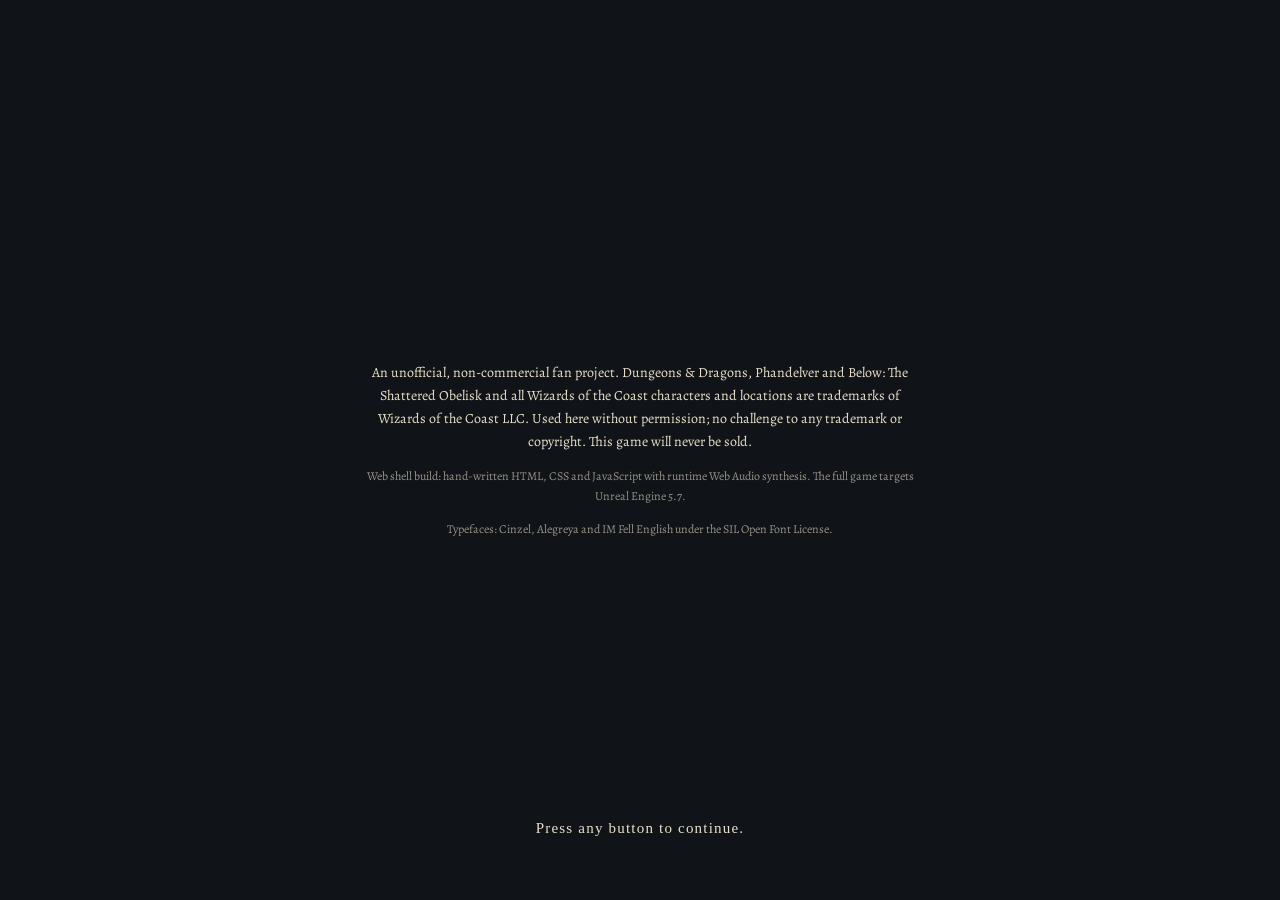
==== index.html @ 60a958ec "Add files via upload" ====
<!DOCTYPE html>
<html lang="en">
<head>
<meta charset="utf-8">
<meta name="viewport" content="width=device-width, initial-scale=1">
<title>DELVE — Main Menu</title>
<meta name="description" content="DELVE — a Dungeons &amp; Dragons adventure: Phandelver and Below · The Shattered Obelisk. Web shell: boot sequence, main menu and first-run contract.">
<meta property="og:title" content="DELVE">
<meta property="og:description" content="A D&amp;D adventure — Phandelver and Below: The Shattered Obelisk. Unofficial non-commercial fan project.">
<meta property="og:image" content="assets/img/yard_dawn_panorama.png">
<link rel="icon" type="image/svg+xml" href="favicon.svg">
<link rel="preconnect" href="https://fonts.googleapis.com">
<link rel="preconnect" href="https://fonts.gstatic.com" crossorigin>
<link href="https://fonts.googleapis.com/css2?family=Cinzel:wght@600;700;900&family=Alegreya:ital,wght@0,400;0,500;0,700;1,400&family=IM+Fell+English:ital@0;1&display=swap" rel="stylesheet">
<link rel="stylesheet" href="css/shell.css">
</head>
<body>
<canvas id="fx" aria-hidden="true"></canvas>

<!-- ============ MENU BACKGROUND (live yard at dawn, §2.2) ============ -->
<div id="bg" aria-hidden="true">
  <div class="bg-cam">
    <div class="bg-pan"><img src="assets/img/yard_dawn_panorama.png" alt=""></div>
    <div class="bg-mist m1"></div>
    <div class="bg-mist m2"></div>
    <div class="gulls">
      <svg class="gull g1" viewBox="0 0 24 8"><path d="M1 6 Q6 1 12 6 Q18 1 23 6" fill="none" stroke="currentColor" stroke-width="1.4" stroke-linecap="round"/></svg>
      <svg class="gull g2" viewBox="0 0 24 8"><path d="M1 6 Q6 1 12 6 Q18 1 23 6" fill="none" stroke="currentColor" stroke-width="1.4" stroke-linecap="round"/></svg>
      <svg class="gull g3" viewBox="0 0 24 8"><path d="M1 6 Q6 1 12 6 Q18 1 23 6" fill="none" stroke="currentColor" stroke-width="1.4" stroke-linecap="round"/></svg>
    </div>
  </div>
  <div class="bg-vig"></div>
</div>

<!-- ============ 1. LEGAL / ATTRIBUTION (§2.1 state 1) ============ -->
<section id="screen-legal" class="screen active" role="dialog" aria-label="Attribution">
  <div class="legal-card">
    <p class="legal-disclaimer">An unofficial, non-commercial fan project. Dungeons &amp; Dragons, Phandelver and Below: The Shattered Obelisk and all Wizards of the Coast characters and locations are trademarks of Wizards of the Coast LLC. Used here without permission; no challenge to any trademark or copyright. This game will never be sold.</p>
    <p class="legal-line">Web shell build: hand-written HTML, CSS and JavaScript with runtime Web&nbsp;Audio synthesis. The full game targets Unreal Engine 5.7.</p>
    <p class="legal-line">Typefaces: Cinzel, Alegreya and IM&nbsp;Fell&nbsp;English under the SIL Open Font License.</p>
  </div>
  <p class="legal-press" id="legal-press">Press any button to continue.</p>
</section>

<!-- ============ 2. LOGO STING (§1.4) ============ -->
<section id="screen-sting" class="screen" aria-label="DELVE">
  <div class="sting-wrap">
    <div class="sting-word" id="sting-word" aria-hidden="true"><span>D</span><span>E</span><span>L</span><span class="vd">V</span><span>E</span></div>
    <div class="sting-emblem" id="sting-emblem"></div>
    <div class="sting-sub" id="sting-sub">
      <span>A DUNGEONS &amp; DRAGONS ADVENTURE</span>
      <span>PHANDELVER AND BELOW · THE SHATTERED OBELISK</span>
    </div>
  </div>
</section>

<!-- ============ 3. MAIN MENU (§2.2–2.3) ============ -->
<section id="screen-menu" class="screen" aria-label="Main menu">
  <header class="menu-lockup">
    <div class="menu-emblem" id="menu-emblem"></div>
    <div class="menu-word" aria-hidden="true"><span>D</span><span>E</span><span>L</span><span class="vd">V</span><span>E</span></div>
    <span class="sr-only">DELVE</span>
  </header>
  <nav id="menu-nav" aria-label="Main">
    <button class="mitem" data-i="0" id="mi-play">PLAY</button>
    <button class="mitem" data-i="1" id="mi-continue">CONTINUE</button>
    <button class="mitem" data-i="2" id="mi-options">OPTIONS</button>
    <button class="mitem" data-i="3" id="mi-codex">CODEX</button>
    <button class="mitem" data-i="4" id="mi-credits">CREDITS</button>
  </nav>
  <div id="menu-tip" role="tooltip" hidden></div>
  <p class="menu-bl" id="menu-bl">An unofficial, non-commercial fan project. Dungeons &amp; Dragons, Phandelver and Below: The Shattered Obelisk and all Wizards of the Coast characters and locations are trademarks of Wizards of the Coast LLC. Used here without permission; no challenge to any trademark or copyright. This game will never be sold.</p>
  <p class="menu-br" id="menu-br"></p>
</section>

<!-- ============ OVERLAY: BEGIN A NEW CONTRACT (§2.4) ============ -->
<div id="modal-new" class="overlay" hidden role="dialog" aria-modal="true" aria-labelledby="new-title">
  <div class="card">
    <div class="card-seal" data-seal></div>
    <h2 id="new-title">Begin a new contract?</h2>
    <p id="new-body"></p>
    <div class="card-btns">
      <button class="btn" id="new-begin">BEGIN NEW</button>
      <button class="btn ghost" id="new-back">BACK</button>
    </div>
  </div>
</div>

<!-- ============ FIRST RUN PAGE (§2.4.2) ============ -->
<section id="page-firstrun" class="screen" aria-label="Sign the contract">
  <div class="sheet">
    <h2 class="sheet-title">Sign the contract</h2>
    <div class="fgroup" role="radiogroup" aria-labelledby="fr-diff-l">
      <span class="flabel" id="fr-diff-l">Difficulty</span>
      <div class="opts" id="fr-diff">
        <button class="opt" role="radio" aria-checked="false" data-v="Story">Story</button>
        <button class="opt" role="radio" aria-checked="true"  data-v="Balanced">Balanced</button>
        <button class="opt" role="radio" aria-checked="false" data-v="Tactical">Tactical</button>
      </div>
      <p class="fhelp">Story: forgiving foes, longer reaction timers. Balanced: the intended table. Tactical: sharper foes, alert states bite.</p>
    </div>
    <div class="fgroup" role="radiogroup" aria-labelledby="fr-pace-l">
      <span class="flabel" id="fr-pace-l">Combat pacing</span>
      <div class="opts" id="fr-pace">
        <button class="opt" role="radio" aria-checked="true"  data-v="Table Mode (turn-based)">Table Mode (turn-based)</button>
        <button class="opt" role="radio" aria-checked="false" data-v="Skirmish Mode (real-time, pausable)">Skirmish Mode (real-time, pausable) <span class="tag">SECONDARY</span></button>
      </div>
      <p class="fhelp">Table Mode is the intended experience: full turns, full information. Skirmish Mode runs the same rules in flowing real time with pause.</p>
    </div>
    <div class="fgroup" role="radiogroup" aria-labelledby="fr-subs-l">
      <span class="flabel" id="fr-subs-l">Subtitles</span>
      <div class="opts" id="fr-subs">
        <button class="opt" role="radio" aria-checked="true"  data-v="On">On</button>
        <button class="opt" role="radio" aria-checked="false" data-v="Off">Off</button>
      </div>
    </div>
    <div class="fgroup" role="radiogroup" aria-labelledby="fr-comf-l">
      <span class="flabel" id="fr-comf-l">Camera comfort preset</span>
      <div class="opts" id="fr-comfort">
        <button class="opt" role="radio" aria-checked="true"  data-v="Standard">Standard</button>
        <button class="opt" role="radio" aria-checked="false" data-v="Reduced motion">Reduced motion</button>
      </div>
    </div>
    <div class="card-btns sheet-btns">
      <button class="btn" id="fr-go">SIGN &amp; DESCEND</button>
      <button class="btn ghost" id="fr-back">BACK</button>
    </div>
  </div>
</section>

<!-- ============ OVERLAY: SEALED STUB (options/codex/credits not in this build) ============ -->
<div id="modal-stub" class="overlay" hidden role="dialog" aria-modal="true" aria-labelledby="stub-title">
  <div class="card card-s">
    <div class="card-seal" data-seal></div>
    <h2 id="stub-title"></h2>
    <p id="stub-body"></p>
    <div class="card-btns"><button class="btn ghost" id="stub-back">BACK</button></div>
  </div>
</div>

<!-- ============ OVERLAY: CONTRACT SIGNED / RESTORED END CARD ============ -->
<div id="modal-end" class="overlay" hidden role="dialog" aria-modal="true" aria-labelledby="end-title">
  <div class="card">
    <div class="end-seal" id="end-seal"></div>
    <h2 id="end-title"></h2>
    <p id="end-body"></p>
    <p class="end-set" id="end-settings"></p>
    <div class="card-btns"><button class="btn" id="end-back">RETURN TO MENU</button></div>
  </div>
</div>

<div id="fade"></div>
<script src="js/audio.js"></script>
<script src="js/shell.js"></script>
</body>
</html>
---- css/shell.css ----
/* ==========================================================================
   DELVE — web shell styles (GDD-02 §1–2). Tokens per spec §1.2.
   ========================================================================== */
:root{
  --ink:#101418;
  --parchment:#E9DFC8;
  --bronze:#B0793A;
  --obelisk:#74E0B4;
  --blood:#8E2F26;
  --font-display:"Cinzel", "Trajan Pro", Georgia, serif;
  --font-ui:"Alegreya", Georgia, serif;
  --font-dice:"IM Fell English", Georgia, serif;
}
*{box-sizing:border-box; margin:0; padding:0;}
html,body{height:100%;}
body{
  background:var(--ink);
  color:var(--parchment);
  font-family:var(--font-ui);
  overflow:hidden;
  -webkit-font-smoothing:antialiased;
}
.sr-only{position:absolute;width:1px;height:1px;overflow:hidden;clip:rect(0 0 0 0);white-space:nowrap;}
button{font:inherit;color:inherit;background:none;border:0;cursor:pointer;}
button:focus-visible{outline:2px solid var(--obelisk); outline-offset:3px;}

/* ---------- screens & fade ---------- */
.screen{position:fixed; inset:0; opacity:0; pointer-events:none; transition:opacity .45s ease;}
.screen.active{opacity:1; pointer-events:auto;}
#fade{position:fixed; inset:0; background:var(--ink); opacity:0; pointer-events:none; transition:opacity .25s ease; z-index:60;}
#fade.on{opacity:1; pointer-events:auto;}

/* ---------- fx canvas ---------- */
#fx{position:fixed; inset:0; width:100%; height:100%; pointer-events:none; z-index:40;}

/* ---------- menu background (§2.2) ---------- */
#bg{position:fixed; inset:0; opacity:0; transition:opacity 1.2s ease; z-index:0;}
#bg.live{opacity:1;}
.bg-cam{position:absolute; inset:-4%; animation:hand 9s ease-in-out infinite alternate;}
.bg-pan{position:absolute; inset:0; overflow:hidden;}
.bg-pan img{
  position:absolute; left:-15%; top:-15%; width:130%; height:130%;
  object-fit:cover; transform-origin:50% 55%;
  animation:drift 90s ease-in-out infinite;
  filter:saturate(1.02) contrast(1.02);
}
@keyframes drift{
  0%  {transform:scale(1.12) translate(0%, 4%);}
  16% {transform:scale(1.20) translate(7%, 1%);}
  34% {transform:scale(1.26) translate(11%, -2%);}
  52% {transform:scale(1.32) translate(15%, -4%);}
  70% {transform:scale(1.22) translate(-9%, 0%);}
  86% {transform:scale(1.14) translate(-2%, 3%);}
  100%{transform:scale(1.12) translate(0%, 4%);}
}
@keyframes hand{from{transform:rotate(-.12deg) translate(.15%,0);} to{transform:rotate(.15deg) translate(-.15%,.2%);}}
.bg-mist{position:absolute; inset:0; pointer-events:none;}
.bg-mist.m1{
  background:radial-gradient(60% 26% at 30% 88%, rgba(240,230,208,.16), transparent 70%),
             radial-gradient(50% 20% at 72% 92%, rgba(240,230,208,.12), transparent 70%);
  animation:mist 64s ease-in-out infinite alternate;
}
.bg-mist.m2{
  background:radial-gradient(70% 22% at 55% 96%, rgba(226,214,190,.13), transparent 72%);
  animation:mist 91s ease-in-out infinite alternate-reverse;
}
@keyframes mist{from{transform:translateX(-3%);} to{transform:translateX(3%);}}
.gulls{position:absolute; inset:0; color:#2a2f36;}
.gull{position:absolute; width:26px; opacity:.65;}
.g1{top:16%; animation:fly1 47s linear infinite;}
.g2{top:22%; animation:fly2 61s linear infinite; animation-delay:-22s; width:20px;}
.g3{top:12%; animation:fly3 73s linear infinite; animation-delay:-40s; width:16px; opacity:.45;}
@keyframes fly1{from{left:-4%; transform:translateY(0);} 50%{transform:translateY(-14px);} to{left:104%; transform:translateY(0);}}
@keyframes fly2{from{left:104%; transform:translateY(0);} 50%{transform:translateY(10px);} to{left:-4%; transform:translateY(0);}}
@keyframes fly3{from{left:-6%; transform:translateY(0);} 50%{transform:translateY(-8px);} to{left:104%; transform:translateY(0);}}
.bg-vig{
  position:absolute; inset:0;
  background:
    radial-gradient(120% 90% at 50% 45%, transparent 55%, rgba(8,11,14,.55) 100%),
    linear-gradient(to bottom, rgba(8,11,14,.42), transparent 22%, transparent 74%, rgba(8,11,14,.6));
}
body.still .bg-pan img, body.still .bg-cam, body.still .bg-mist, body.still .gull{animation:none !important;}
body.rm .bg-pan img, body.rm .bg-cam, body.rm .bg-mist, body.rm .gull{animation:none !important;}

/* ---------- legal (§2.1) ---------- */
#screen-legal{display:grid; place-items:center; z-index:10; background:var(--ink);}
.legal-card{max-width:760px; padding:0 8vw; text-align:center;}
.legal-disclaimer{font-size:14px; line-height:1.65; color:var(--parchment);}
.legal-line{font-size:12px; line-height:1.6; color:var(--parchment); opacity:.62; margin-top:14px;}
.legal-press{
  position:absolute; bottom:7%; left:0; right:0; text-align:center;
  font-family:var(--font-dice); font-size:15px; letter-spacing:.08em; color:var(--parchment);
  animation:pulse 2.2s ease-in-out infinite;
}
@keyframes pulse{0%,100%{opacity:.45;} 50%{opacity:.95;}}

/* ---------- logo sting (§1.4) ---------- */
#screen-sting{display:grid; place-items:center; z-index:10; background:var(--ink);}
.sting-wrap{display:flex; flex-direction:column; align-items:center; gap:2.2vh;}
.sting-word{display:flex; gap:.045em; font-family:var(--font-display); font-weight:700;
  font-size:clamp(56px, 11vw, 148px); line-height:1; letter-spacing:.04em;}
.sting-word span{
  opacity:0;
  background:linear-gradient(178deg, #d9a463 8%, var(--bronze) 46%, #7d5222 92%);
  -webkit-background-clip:text; background-clip:text; color:transparent;
  -webkit-text-stroke:1px rgba(16,20,24,.85);
  text-shadow:0 0 22px rgba(116,224,180,.0);
  position:relative;
}
.sting-word span.in{animation:chiselIn .22s ease-out forwards;}
@keyframes chiselIn{from{opacity:0; transform:scale(1.22) translateY(-4px); filter:blur(2px);} to{opacity:1; transform:none; filter:blur(0);}}
.sting-word span.vd{transform:translateY(.055em);}
.sting-word span.vd.in{animation:chiselInV .22s ease-out forwards;}
@keyframes chiselInV{from{opacity:0; transform:scale(1.22) translateY(.055em); filter:blur(2px);} to{opacity:1; transform:translateY(.055em); filter:blur(0);}}
.sting-word.sweep span{ text-shadow:0 0 26px rgba(116,224,180,.16); }
.sting-word.sweep::after{
  content:""; position:absolute; inset:-6% -2%;
  background:linear-gradient(100deg, transparent 42%, rgba(233,223,200,.34) 50%, transparent 58%);
  transform:translateX(-120%); opacity:0; animation:rim .6s ease-in-out forwards; pointer-events:none;
}
@keyframes rim{0%{transform:translateX(-120%); opacity:1;} 85%{opacity:1;} 100%{transform:translateX(120%); opacity:0;}}
.sting-word{position:relative;}
.sting-emblem{width:clamp(72px, 10vw, 132px);}
.sting-emblem svg{width:100%; display:block;}
.emblem-outline{fill:none; stroke:var(--bronze); stroke-width:6; stroke-linejoin:round;
  stroke-dasharray:1; stroke-dashoffset:1;}
.lit .emblem-outline, .emblem-outline.draw{transition:stroke-dashoffset 1.1s ease-out; stroke-dashoffset:0;}
.emblem-step{fill:none; stroke:var(--bronze); stroke-width:6; stroke-linecap:round; opacity:.35;
  stroke-dasharray:1; stroke-dashoffset:1;}
.emblem-step.lit{stroke:var(--obelisk); opacity:1; stroke-dashoffset:0;
  transition:stroke-dashoffset .35s ease-out, stroke .35s, opacity .35s;
  filter:drop-shadow(0 0 6px rgba(116,224,180,.75));}
.emblem-pip{fill:var(--obelisk); opacity:0; transform-origin:center; transform:scale(.2);}
.emblem-pip.lit{opacity:1; transform:scale(1); transition:all .4s cubic-bezier(.2,1.6,.4,1); filter:drop-shadow(0 0 8px rgba(116,224,180,.9));}
/* settled (menu lockup / seals): geometry visible, steps unlit bronze, pip present */
svg.settled .emblem-step{stroke-dashoffset:0; opacity:.55;}
svg.settled .emblem-pip{opacity:.9; transform:scale(1);}
.sting-sub{display:flex; flex-direction:column; gap:.7vh; align-items:center;}
.sting-sub span{
  font-family:var(--font-display); font-weight:600; font-size:clamp(10px, 1.35vw, 17px);
  letter-spacing:.34em; color:var(--parchment); opacity:0; transition:opacity .6s ease, letter-spacing .6s ease;
  letter-spacing:.5em; text-indent:.34em;
}
.sting-sub.in span{opacity:.92; letter-spacing:.34em;}

/* ---------- main menu layout (§2.3) ---------- */
#screen-menu{z-index:10;}
.menu-lockup{position:absolute; left:6%; top:8%; display:flex; flex-direction:column; gap:.9vh; align-items:flex-start;}
.menu-emblem{width:calc(9vh * .86); opacity:.95;}
.menu-emblem svg{width:100%; display:block;}
.menu-word{display:flex; gap:.045em; font-family:var(--font-display); font-weight:700;
  font-size:calc(9vh * .62); line-height:1; letter-spacing:.04em;}
.menu-word span{
  background:linear-gradient(178deg, #d9a463 8%, var(--bronze) 46%, #7d5222 92%);
  -webkit-background-clip:text; background-clip:text; color:transparent;
  -webkit-text-stroke:1px rgba(16,20,24,.8);
}
.menu-word span.vd{transform:translateY(.055em);}
.menu-emblem.flicker .emblem-step{animation:stepFlick .5s steps(2,end) 1;}
@keyframes stepFlick{0%{opacity:1; stroke:var(--obelisk);} 50%{opacity:.3;} 100%{opacity:.35;}}
#menu-nav{position:absolute; left:6%; top:34%; display:flex; flex-direction:column; gap:1.2vh;}
.mitem{
  position:relative; text-align:left; padding:.28em 0;
  font-family:var(--font-display); font-weight:600;
  font-size:clamp(22px, 4.6vh, 40px); letter-spacing:.12em; color:var(--parchment);
  text-shadow:0 2px 10px rgba(8,11,14,.7);
  transition:color .15s ease, transform .15s ease;
}
.mitem::after{
  content:""; position:absolute; left:0; bottom:.1em; height:2px; width:100%;
  background:var(--bronze); transform:scaleX(0); transform-origin:left; transition:transform .18s ease;
}
.mitem:hover::after, .mitem.sel::after{transform:scaleX(1);}
.mitem.sel{color:#fff7e4; transform:translateX(4px);}
.mitem.sel::after{background:var(--bronze);}
.mitem:active::after{transform:scaleX(1);}
.mitem.dim{opacity:.4;}
.mitem.dim:hover::after{transform:scaleX(0);}
#menu-tip{
  position:absolute; z-index:20; padding:7px 12px; font-size:13px; font-style:italic;
  color:var(--ink); background:var(--parchment); border-radius:3px;
  box-shadow:0 6px 18px rgba(0,0,0,.5); pointer-events:none; white-space:nowrap;
}
.menu-bl{
  position:absolute; left:2%; bottom:4%; max-width:46%; font-size:11px; line-height:1.5;
  color:var(--parchment); opacity:.6; text-shadow:0 1px 6px rgba(8,11,14,.8);
}
.menu-br{
  position:absolute; right:2%; bottom:4%; font-family:var(--font-dice); font-size:12px;
  color:var(--parchment); opacity:.75; text-shadow:0 1px 6px rgba(8,11,14,.8);
}

/* ---------- overlays & cards ---------- */
.overlay{position:fixed; inset:0; z-index:30; display:grid; place-items:center;
  background:rgba(10,14,18,.66); backdrop-filter:blur(2px); animation:ovin .3s ease;}
@keyframes ovin{from{opacity:0;} to{opacity:1;}}
.overlay[hidden]{display:none;}
.card{
  position:relative; width:min(680px, 92vw); padding:34px 40px 30px;
  background:var(--parchment) center/cover; color:var(--ink);
  border-radius:5px; box-shadow:0 24px 70px rgba(0,0,0,.65), inset 0 0 60px rgba(120,90,40,.14);
  animation:cardin .32s cubic-bezier(.2,1.2,.4,1);
}
.card::before{ /* parchment grain overlay */
  content:""; position:absolute; inset:0; border-radius:5px; pointer-events:none;
  background:url("../assets/img/parchment.jpg") center/cover; opacity:.55; mix-blend-mode:multiply;
}
.card-s{width:min(480px, 90vw); text-align:center;}
@keyframes cardin{from{opacity:0; transform:translateY(14px) scale(.97);} to{opacity:1; transform:none;}}
.card h2{font-family:var(--font-display); font-weight:700; font-size:26px; letter-spacing:.06em; margin-bottom:12px; position:relative;}
.card p{font-size:15.5px; line-height:1.6; position:relative;}
.card-seal{position:absolute; top:14px; right:16px; width:44px; opacity:.85;}
.card-seal svg{width:100%; display:block;}
.card-btns{display:flex; gap:12px; margin-top:22px; position:relative;}
.card-s .card-btns{justify-content:center;}
.btn{
  font-family:var(--font-display); font-weight:600; font-size:14px; letter-spacing:.14em;
  background:var(--ink); color:var(--parchment); padding:11px 20px; border-radius:3px;
  transition:transform .12s ease, box-shadow .12s ease;
}
.btn:hover{transform:translateY(-1px); box-shadow:0 6px 16px rgba(0,0,0,.35);}
.btn.ghost{background:transparent; color:var(--ink); border:1px solid rgba(16,20,24,.65);}
.btn.ghost:hover{background:rgba(16,20,24,.08); box-shadow:none;}

/* ---------- first run sheet (§2.4.2) ---------- */
#page-firstrun{z-index:20; display:grid; place-items:center; background:rgba(10,14,18,.55);}
#page-firstrun.active{display:grid;}
.sheet{
  position:relative; width:min(780px, 94vw); max-height:88vh; overflow:auto;
  padding:34px 44px 30px; background:var(--parchment) center/cover; color:var(--ink);
  border-radius:5px; box-shadow:0 24px 70px rgba(0,0,0,.65), inset 0 0 70px rgba(120,90,40,.14);
}
.sheet::before{content:""; position:absolute; inset:0; pointer-events:none;
  background:url("../assets/img/parchment.jpg") center/cover; opacity:.5; mix-blend-mode:multiply;}
.sheet>*{position:relative;}
.sheet-title{font-family:var(--font-display); font-weight:700; font-size:30px; letter-spacing:.08em;
  text-align:center; margin-bottom:20px;}
.sheet-title::after{content:""; display:block; width:120px; height:2px; background:var(--bronze); margin:10px auto 0;}
.fgroup{margin:0 0 18px;}
.flabel{display:block; font-family:var(--font-display); font-weight:600; font-size:15px; letter-spacing:.16em; margin-bottom:8px;}
.opts{display:flex; flex-wrap:wrap; gap:10px;}
.opt{
  padding:9px 16px; border:1px solid rgba(16,20,24,.45); border-radius:3px;
  font-size:14.5px; background:rgba(255,252,240,.35); transition:all .12s ease;
}
.opt:hover{background:rgba(255,252,240,.7);}
.opt[aria-checked="true"]{background:var(--ink); color:var(--parchment); border-color:var(--ink);}
.tag{font-family:var(--font-display); font-size:9px; letter-spacing:.18em; background:var(--blood);
  color:var(--parchment); padding:2px 6px; border-radius:2px; vertical-align:1px; margin-left:6px;}
.fhelp{font-size:13px; font-style:italic; line-height:1.5; opacity:.78; margin-top:8px; max-width:60ch;}
.sheet-btns{justify-content:center; margin-top:26px;}

/* ---------- end card seal ---------- */
.end-seal{width:86px; margin:0 auto 14px; animation:stampIn .45s cubic-bezier(.2,1.7,.4,1);}
.end-seal svg{width:100%; display:block; filter:drop-shadow(0 3px 6px rgba(0,0,0,.35));}
@keyframes stampIn{from{transform:scale(2.1) rotate(-8deg); opacity:0;} to{transform:scale(1) rotate(0); opacity:1;}}
#modal-end .card{text-align:center;}
.end-set{font-family:var(--font-dice); font-size:13px; opacity:.8; margin-top:10px;}

/* ---------- small screens ---------- */
@media (max-width:640px){
  .menu-bl{max-width:60%; font-size:9px;}
  .mitem{font-size:24px;}
  .sheet{padding:24px 22px;}
  .card{padding:26px 22px;}
}
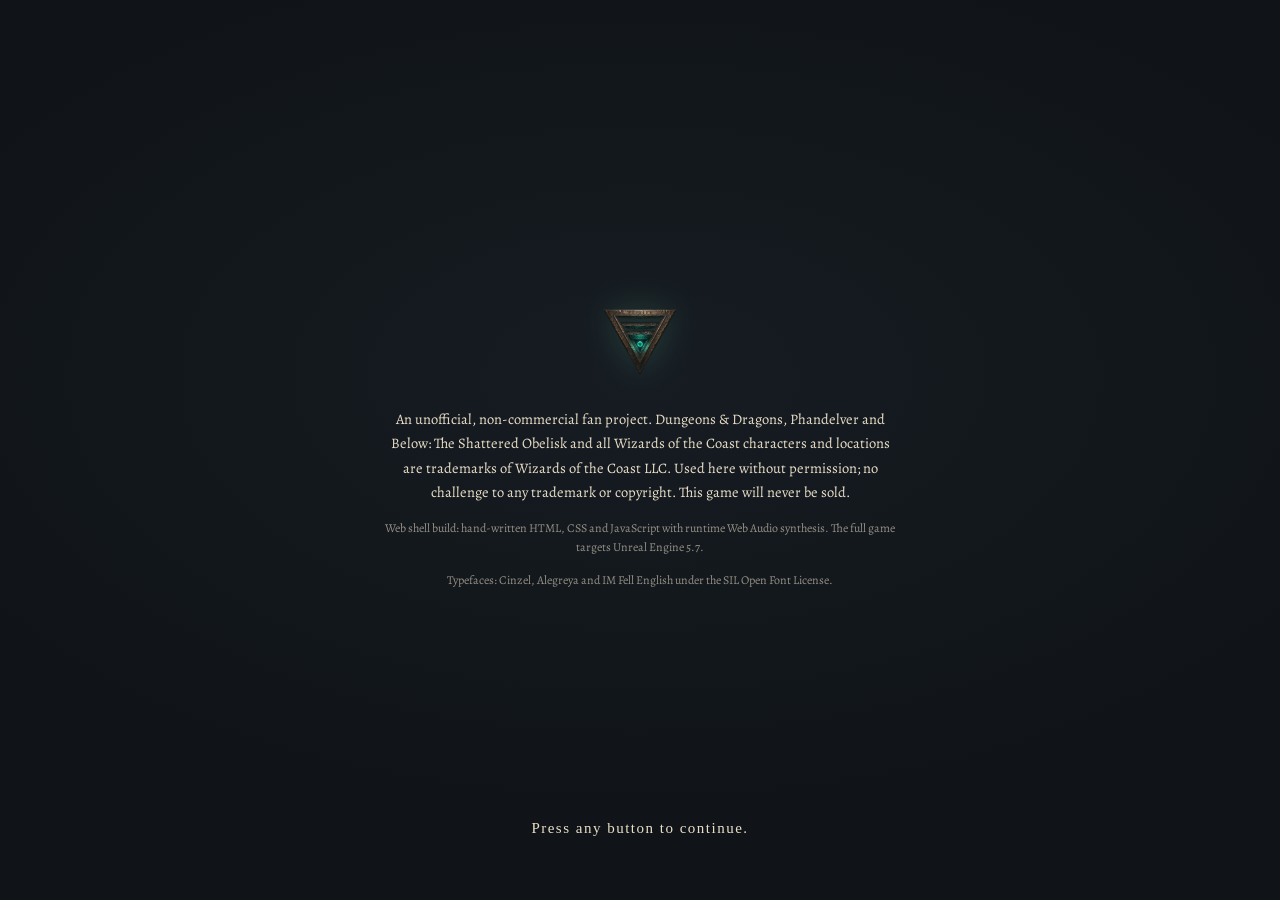
==== commit 8ed07ac4: "Add files via upload" ====
--- a/index.html
+++ b/index.html
@@ -8,10 +8,10 @@
 <meta property="og:title" content="DELVE">
 <meta property="og:description" content="A D&amp;D adventure — Phandelver and Below: The Shattered Obelisk. Unofficial non-commercial fan project.">
 <meta property="og:image" content="assets/img/yard_dawn_panorama.png">
-<link rel="icon" type="image/svg+xml" href="favicon.svg">
+<link rel="icon" type="image/png" href="assets/img/logo_emblem.png">
 <link rel="preconnect" href="https://fonts.googleapis.com">
 <link rel="preconnect" href="https://fonts.gstatic.com" crossorigin>
-<link href="https://fonts.googleapis.com/css2?family=Cinzel:wght@600;700;900&family=Alegreya:ital,wght@0,400;0,500;0,700;1,400&family=IM+Fell+English:ital@0;1&display=swap" rel="stylesheet">
+<link href="https://fonts.googleapis.com/css2?family=Cinzel:wght@600;700;900&family=Alegreya:ital,wght@0,400;0,500;0,700;1,400;1,500&family=IM+Fell+English:ital@0;1&display=swap" rel="stylesheet">
 <link rel="stylesheet" href="css/shell.css">
 </head>
 <body>
@@ -35,6 +35,7 @@
 <!-- ============ 1. LEGAL / ATTRIBUTION (§2.1 state 1) ============ -->
 <section id="screen-legal" class="screen active" role="dialog" aria-label="Attribution">
   <div class="legal-card">
+    <img class="legal-emblem" src="assets/img/logo_emblem.png" alt="">
     <p class="legal-disclaimer">An unofficial, non-commercial fan project. Dungeons &amp; Dragons, Phandelver and Below: The Shattered Obelisk and all Wizards of the Coast characters and locations are trademarks of Wizards of the Coast LLC. Used here without permission; no challenge to any trademark or copyright. This game will never be sold.</p>
     <p class="legal-line">Web shell build: hand-written HTML, CSS and JavaScript with runtime Web&nbsp;Audio synthesis. The full game targets Unreal Engine 5.7.</p>
     <p class="legal-line">Typefaces: Cinzel, Alegreya and IM&nbsp;Fell&nbsp;English under the SIL Open Font License.</p>
@@ -45,8 +46,14 @@
 <!-- ============ 2. LOGO STING (§1.4) ============ -->
 <section id="screen-sting" class="screen" aria-label="DELVE">
   <div class="sting-wrap">
-    <div class="sting-word" id="sting-word" aria-hidden="true"><span>D</span><span>E</span><span>L</span><span class="vd">V</span><span>E</span></div>
-    <div class="sting-emblem" id="sting-emblem"></div>
+    <div class="sting-word" id="sting-word">
+      <img src="assets/img/logo_wordmark.png" alt="DELVE">
+    </div>
+    <div class="sting-emblem" id="sting-emblem">
+      <img src="assets/img/logo_emblem.png" alt="">
+      <div class="glowline"></div>
+      <div class="pipflash" id="pipflash"></div>
+    </div>
     <div class="sting-sub" id="sting-sub">
       <span>A DUNGEONS &amp; DRAGONS ADVENTURE</span>
       <span>PHANDELVER AND BELOW · THE SHATTERED OBELISK</span>
@@ -56,9 +63,10 @@
 
 <!-- ============ 3. MAIN MENU (§2.2–2.3) ============ -->
 <section id="screen-menu" class="screen" aria-label="Main menu">
+  <div class="nav-scrim" aria-hidden="true"></div>
   <header class="menu-lockup">
-    <div class="menu-emblem" id="menu-emblem"></div>
-    <div class="menu-word" aria-hidden="true"><span>D</span><span>E</span><span>L</span><span class="vd">V</span><span>E</span></div>
+    <img class="menu-emblem" id="menu-emblem" src="assets/img/logo_emblem.png" alt="">
+    <img class="menu-word" src="assets/img/logo_wordmark.png" alt="">
     <span class="sr-only">DELVE</span>
   </header>
   <nav id="menu-nav" aria-label="Main">
@@ -75,7 +83,7 @@
 
 <!-- ============ OVERLAY: BEGIN A NEW CONTRACT (§2.4) ============ -->
 <div id="modal-new" class="overlay" hidden role="dialog" aria-modal="true" aria-labelledby="new-title">
-  <div class="card">
+  <div class="card cert">
     <div class="card-seal" data-seal></div>
     <h2 id="new-title">Begin a new contract?</h2>
     <p id="new-body"></p>
@@ -88,8 +96,13 @@
 
 <!-- ============ FIRST RUN PAGE (§2.4.2) ============ -->
 <section id="page-firstrun" class="screen" aria-label="Sign the contract">
-  <div class="sheet">
-    <h2 class="sheet-title">Sign the contract</h2>
+  <div class="sheet cert">
+    <div class="sheet-head">
+      <img class="sheet-emblem" src="assets/img/logo_emblem.png" alt="">
+      <h2 class="sheet-title">Sign the Contract</h2>
+      <div class="rule"><i></i></div>
+      <p class="sheet-sub">The Rockseeker Contract · Neverwinter muster-yard · dawn</p>
+    </div>
     <div class="fgroup" role="radiogroup" aria-labelledby="fr-diff-l">
       <span class="flabel" id="fr-diff-l">Difficulty</span>
       <div class="opts" id="fr-diff">
@@ -125,12 +138,13 @@
       <button class="btn" id="fr-go">SIGN &amp; DESCEND</button>
       <button class="btn ghost" id="fr-back">BACK</button>
     </div>
+    <p class="fine">By signing you accept the road as it comes. These choices may be changed at any camp.</p>
   </div>
 </section>
 
 <!-- ============ OVERLAY: SEALED STUB (options/codex/credits not in this build) ============ -->
 <div id="modal-stub" class="overlay" hidden role="dialog" aria-modal="true" aria-labelledby="stub-title">
-  <div class="card card-s">
+  <div class="card cert card-s">
     <div class="card-seal" data-seal></div>
     <h2 id="stub-title"></h2>
     <p id="stub-body"></p>
@@ -140,12 +154,12 @@
 
 <!-- ============ OVERLAY: CONTRACT SIGNED / RESTORED END CARD ============ -->
 <div id="modal-end" class="overlay" hidden role="dialog" aria-modal="true" aria-labelledby="end-title">
-  <div class="card">
+  <div class="card cert">
     <div class="end-seal" id="end-seal"></div>
     <h2 id="end-title"></h2>
     <p id="end-body"></p>
     <p class="end-set" id="end-settings"></p>
-    <div class="card-btns"><button class="btn" id="end-back">RETURN TO MENU</button></div>
+    <div class="card-btns card-btns-c"><button class="btn" id="end-back">RETURN TO MENU</button></div>
   </div>
 </div>
 
--- a/css/shell.css
+++ b/css/shell.css
@@ -1,15 +1,22 @@
 /* ==========================================================================
-   DELVE — web shell styles (GDD-02 §1–2). Tokens per spec §1.2.
+   DELVE — web shell styles (GDD-02 §1–2), production polish pass v1.1.
+   Tokens per spec §1.2. Certificate-grade sheets, cinematic sting,
+   generated-logo lockups.
    ========================================================================== */
 :root{
   --ink:#101418;
+  --ink-2:#1a2126;
   --parchment:#E9DFC8;
+  --parchment-hi:#f6efdd;
   --bronze:#B0793A;
+  --bronze-hi:#d9a463;
+  --bronze-dk:#5e3d19;
   --obelisk:#74E0B4;
   --blood:#8E2F26;
   --font-display:"Cinzel", "Trajan Pro", Georgia, serif;
   --font-ui:"Alegreya", Georgia, serif;
   --font-dice:"IM Fell English", Georgia, serif;
+  --corner:url("data:image/svg+xml,%3Csvg xmlns='http://www.w3.org/2000/svg' viewBox='0 0 56 56'%3E%3Cg fill='none' stroke='%238a5c28' stroke-width='2'%3E%3Cpath d='M3 53 V15 Q3 3 15 3 H53'/%3E%3Cpath d='M11 45 V19 Q11 11 19 11 H45' opacity='.5'/%3E%3Cpath d='M19 19 q11 2 13 13 q-11 -2 -13 -13' opacity='.75'/%3E%3C/g%3E%3Ccircle cx='15' cy='15' r='2.6' fill='%238a5c28'/%3E%3C/svg%3E");
 }
 *{box-sizing:border-box; margin:0; padding:0;}
 html,body{height:100%;}
@@ -19,18 +26,18 @@
   font-family:var(--font-ui);
   overflow:hidden;
   -webkit-font-smoothing:antialiased;
+  text-rendering:optimizeLegibility;
 }
 .sr-only{position:absolute;width:1px;height:1px;overflow:hidden;clip:rect(0 0 0 0);white-space:nowrap;}
 button{font:inherit;color:inherit;background:none;border:0;cursor:pointer;}
 button:focus-visible{outline:2px solid var(--obelisk); outline-offset:3px;}
+img{-webkit-user-drag:none; user-select:none;}
 
 /* ---------- screens & fade ---------- */
 .screen{position:fixed; inset:0; opacity:0; pointer-events:none; transition:opacity .45s ease;}
 .screen.active{opacity:1; pointer-events:auto;}
 #fade{position:fixed; inset:0; background:var(--ink); opacity:0; pointer-events:none; transition:opacity .25s ease; z-index:60;}
 #fade.on{opacity:1; pointer-events:auto;}
-
-/* ---------- fx canvas ---------- */
 #fx{position:fixed; inset:0; width:100%; height:100%; pointer-events:none; z-index:40;}
 
 /* ---------- menu background (§2.2) ---------- */
@@ -42,7 +49,7 @@
   position:absolute; left:-15%; top:-15%; width:130%; height:130%;
   object-fit:cover; transform-origin:50% 55%;
   animation:drift 90s ease-in-out infinite;
-  filter:saturate(1.02) contrast(1.02);
+  filter:saturate(1.04) contrast(1.03);
 }
 @keyframes drift{
   0%  {transform:scale(1.12) translate(0%, 4%);}
@@ -76,191 +83,251 @@
 .bg-vig{
   position:absolute; inset:0;
   background:
-    radial-gradient(120% 90% at 50% 45%, transparent 55%, rgba(8,11,14,.55) 100%),
-    linear-gradient(to bottom, rgba(8,11,14,.42), transparent 22%, transparent 74%, rgba(8,11,14,.6));
+    radial-gradient(120% 90% at 50% 45%, transparent 55%, rgba(8,11,14,.58) 100%),
+    linear-gradient(to bottom, rgba(8,11,14,.5), transparent 26%, transparent 70%, rgba(8,11,14,.66)),
+    linear-gradient(to right, rgba(8,11,14,.42), transparent 42%);
 }
 body.still .bg-pan img, body.still .bg-cam, body.still .bg-mist, body.still .gull{animation:none !important;}
 body.rm .bg-pan img, body.rm .bg-cam, body.rm .bg-mist, body.rm .gull{animation:none !important;}
 
 /* ---------- legal (§2.1) ---------- */
-#screen-legal{display:grid; place-items:center; z-index:10; background:var(--ink);}
-.legal-card{max-width:760px; padding:0 8vw; text-align:center;}
-.legal-disclaimer{font-size:14px; line-height:1.65; color:var(--parchment);}
-.legal-line{font-size:12px; line-height:1.6; color:var(--parchment); opacity:.62; margin-top:14px;}
+#screen-legal{display:grid; place-items:center; z-index:10; background:
+  radial-gradient(90% 70% at 50% 42%, #161c22 0%, var(--ink) 70%);}
+.legal-card{max-width:720px; padding:0 8vw; text-align:center;}
+.legal-emblem{width:74px; opacity:.9; margin-bottom:26px; filter:drop-shadow(0 0 18px rgba(116,224,180,.25));}
+.legal-disclaimer{font-size:14.5px; line-height:1.7; color:var(--parchment);}
+.legal-line{font-size:12px; line-height:1.6; color:var(--parchment); opacity:.6; margin-top:14px;}
 .legal-press{
   position:absolute; bottom:7%; left:0; right:0; text-align:center;
-  font-family:var(--font-dice); font-size:15px; letter-spacing:.08em; color:var(--parchment);
+  font-family:var(--font-dice); font-size:15px; letter-spacing:.1em; color:var(--parchment);
   animation:pulse 2.2s ease-in-out infinite;
 }
 @keyframes pulse{0%,100%{opacity:.45;} 50%{opacity:.95;}}
 
 /* ---------- logo sting (§1.4) ---------- */
 #screen-sting{display:grid; place-items:center; z-index:10; background:var(--ink);}
-.sting-wrap{display:flex; flex-direction:column; align-items:center; gap:2.2vh;}
-.sting-word{display:flex; gap:.045em; font-family:var(--font-display); font-weight:700;
-  font-size:clamp(56px, 11vw, 148px); line-height:1; letter-spacing:.04em;}
-.sting-word span{
-  opacity:0;
-  background:linear-gradient(178deg, #d9a463 8%, var(--bronze) 46%, #7d5222 92%);
-  -webkit-background-clip:text; background-clip:text; color:transparent;
-  -webkit-text-stroke:1px rgba(16,20,24,.85);
-  text-shadow:0 0 22px rgba(116,224,180,.0);
-  position:relative;
-}
-.sting-word span.in{animation:chiselIn .22s ease-out forwards;}
-@keyframes chiselIn{from{opacity:0; transform:scale(1.22) translateY(-4px); filter:blur(2px);} to{opacity:1; transform:none; filter:blur(0);}}
-.sting-word span.vd{transform:translateY(.055em);}
-.sting-word span.vd.in{animation:chiselInV .22s ease-out forwards;}
-@keyframes chiselInV{from{opacity:0; transform:scale(1.22) translateY(.055em); filter:blur(2px);} to{opacity:1; transform:translateY(.055em); filter:blur(0);}}
-.sting-word.sweep span{ text-shadow:0 0 26px rgba(116,224,180,.16); }
+#screen-sting::before, #screen-sting::after{
+  content:""; position:absolute; left:0; right:0; height:6.5%; background:#000; z-index:2;
+}
+#screen-sting::before{top:0;} #screen-sting::after{bottom:0;}
+.sting-wrap{display:flex; flex-direction:column; align-items:center; gap:2.6vh;}
+.sting-word{position:relative;}
+.sting-word img{
+  width:min(74vw, 900px); display:block;
+  clip-path:inset(0 100% 0 0);
+  filter:drop-shadow(0 4px 22px rgba(0,0,0,.65));
+}
+.sting-word.wipe img{animation:wipe 1s steps(5, end) forwards;}
+@keyframes wipe{to{clip-path:inset(0 -3% 0 0);}}
 .sting-word.sweep::after{
-  content:""; position:absolute; inset:-6% -2%;
-  background:linear-gradient(100deg, transparent 42%, rgba(233,223,200,.34) 50%, transparent 58%);
-  transform:translateX(-120%); opacity:0; animation:rim .6s ease-in-out forwards; pointer-events:none;
+  content:""; position:absolute; inset:-4% -1%;
+  background:linear-gradient(100deg, transparent 42%, rgba(246,239,221,.5) 50%, transparent 58%);
+  transform:translateX(-120%); opacity:0; animation:rim .7s ease-in-out forwards; pointer-events:none;
+  mix-blend-mode:screen;
 }
 @keyframes rim{0%{transform:translateX(-120%); opacity:1;} 85%{opacity:1;} 100%{transform:translateX(120%); opacity:0;}}
-.sting-word{position:relative;}
-.sting-emblem{width:clamp(72px, 10vw, 132px);}
-.sting-emblem svg{width:100%; display:block;}
-.emblem-outline{fill:none; stroke:var(--bronze); stroke-width:6; stroke-linejoin:round;
-  stroke-dasharray:1; stroke-dashoffset:1;}
-.lit .emblem-outline, .emblem-outline.draw{transition:stroke-dashoffset 1.1s ease-out; stroke-dashoffset:0;}
-.emblem-step{fill:none; stroke:var(--bronze); stroke-width:6; stroke-linecap:round; opacity:.35;
-  stroke-dasharray:1; stroke-dashoffset:1;}
-.emblem-step.lit{stroke:var(--obelisk); opacity:1; stroke-dashoffset:0;
-  transition:stroke-dashoffset .35s ease-out, stroke .35s, opacity .35s;
-  filter:drop-shadow(0 0 6px rgba(116,224,180,.75));}
-.emblem-pip{fill:var(--obelisk); opacity:0; transform-origin:center; transform:scale(.2);}
-.emblem-pip.lit{opacity:1; transform:scale(1); transition:all .4s cubic-bezier(.2,1.6,.4,1); filter:drop-shadow(0 0 8px rgba(116,224,180,.9));}
-/* settled (menu lockup / seals): geometry visible, steps unlit bronze, pip present */
-svg.settled .emblem-step{stroke-dashoffset:0; opacity:.55;}
-svg.settled .emblem-pip{opacity:.9; transform:scale(1);}
-.sting-sub{display:flex; flex-direction:column; gap:.7vh; align-items:center;}
+.sting-emblem{position:relative; width:clamp(84px, 11vw, 148px);}
+.sting-emblem img{width:100%; display:block; clip-path:inset(0 0 100% 0); filter:drop-shadow(0 0 24px rgba(116,224,180,.18));}
+.sting-emblem.reveal img{animation:ereveal 1.15s cubic-bezier(.3,.7,.3,1) forwards;}
+@keyframes ereveal{to{clip-path:inset(0 0 -4% 0);}}
+.glowline{position:absolute; left:6%; right:6%; top:0; height:2px; opacity:0;
+  background:linear-gradient(to right, transparent, var(--obelisk), transparent);
+  filter:blur(.4px); box-shadow:0 0 12px rgba(116,224,180,.8);}
+.sting-emblem.reveal .glowline{animation:gline 1.15s cubic-bezier(.3,.7,.3,1) forwards;}
+@keyframes gline{0%{top:2%; opacity:.95;} 100%{top:98%; opacity:0;}}
+.pipflash{position:absolute; left:50%; top:60%; width:40%; aspect-ratio:1; opacity:0;
+  transform:translate(-50%,-50%);
+  background:radial-gradient(circle, rgba(116,224,180,.9), rgba(116,224,180,0) 62%);}
+.pipflash.go{animation:pflash .9s ease-out;}
+@keyframes pflash{0%{opacity:0; transform:translate(-50%,-50%) scale(.4);} 30%{opacity:1;} 100%{opacity:0; transform:translate(-50%,-50%) scale(1.9);}}
+.sting-sub{display:flex; flex-direction:column; gap:.8vh; align-items:center;}
 .sting-sub span{
   font-family:var(--font-display); font-weight:600; font-size:clamp(10px, 1.35vw, 17px);
-  letter-spacing:.34em; color:var(--parchment); opacity:0; transition:opacity .6s ease, letter-spacing .6s ease;
-  letter-spacing:.5em; text-indent:.34em;
+  color:var(--parchment); opacity:0; letter-spacing:.52em; text-indent:.34em;
+  transition:opacity .7s ease, letter-spacing .7s ease;
 }
 .sting-sub.in span{opacity:.92; letter-spacing:.34em;}
 
 /* ---------- main menu layout (§2.3) ---------- */
 #screen-menu{z-index:10;}
-.menu-lockup{position:absolute; left:6%; top:8%; display:flex; flex-direction:column; gap:.9vh; align-items:flex-start;}
-.menu-emblem{width:calc(9vh * .86); opacity:.95;}
-.menu-emblem svg{width:100%; display:block;}
-.menu-word{display:flex; gap:.045em; font-family:var(--font-display); font-weight:700;
-  font-size:calc(9vh * .62); line-height:1; letter-spacing:.04em;}
-.menu-word span{
-  background:linear-gradient(178deg, #d9a463 8%, var(--bronze) 46%, #7d5222 92%);
-  -webkit-background-clip:text; background-clip:text; color:transparent;
-  -webkit-text-stroke:1px rgba(16,20,24,.8);
-}
-.menu-word span.vd{transform:translateY(.055em);}
-.menu-emblem.flicker .emblem-step{animation:stepFlick .5s steps(2,end) 1;}
-@keyframes stepFlick{0%{opacity:1; stroke:var(--obelisk);} 50%{opacity:.3;} 100%{opacity:.35;}}
+.nav-scrim{position:absolute; inset:0; pointer-events:none;
+  background:linear-gradient(to right, rgba(8,11,14,.62), rgba(8,11,14,.28) 26%, transparent 46%);}
+.menu-lockup{position:absolute; left:6%; top:7%; display:flex; flex-direction:column; gap:1.1vh; align-items:flex-start;}
+.menu-emblem{width:calc(9vh * .92); filter:drop-shadow(0 3px 10px rgba(8,11,14,.85));}
+.menu-emblem.flicker{animation:flick .5s steps(2,end) 1;}
+@keyframes flick{50%{filter:brightness(1.8) drop-shadow(0 0 14px rgba(116,224,180,.85));}}
+.menu-word{width:calc(9vh * 3.4); filter:drop-shadow(0 3px 10px rgba(8,11,14,.85));}
+.menu-lockup::after{content:""; width:calc(9vh * 3.4); height:1px; margin-top:.4vh;
+  background:linear-gradient(to right, var(--bronze), rgba(176,121,58,0));}
 #menu-nav{position:absolute; left:6%; top:34%; display:flex; flex-direction:column; gap:1.2vh;}
 .mitem{
   position:relative; text-align:left; padding:.28em 0;
   font-family:var(--font-display); font-weight:600;
   font-size:clamp(22px, 4.6vh, 40px); letter-spacing:.12em; color:var(--parchment);
-  text-shadow:0 2px 10px rgba(8,11,14,.7);
-  transition:color .15s ease, transform .15s ease;
-}
+  text-shadow:0 2px 12px rgba(8,11,14,.9), 0 0 2px rgba(8,11,14,.8);
+  transition:color .15s ease, transform .18s cubic-bezier(.2,.9,.3,1), text-shadow .15s;
+  opacity:0; transform:translateY(10px);
+}
+#screen-menu.live-in .mitem{animation:itemIn .55s cubic-bezier(.2,.9,.3,1) forwards;}
+#screen-menu.live-in .mitem:nth-child(1){animation-delay:.05s;}
+#screen-menu.live-in .mitem:nth-child(2){animation-delay:.13s;}
+#screen-menu.live-in .mitem:nth-child(3){animation-delay:.21s;}
+#screen-menu.live-in .mitem:nth-child(4){animation-delay:.29s;}
+#screen-menu.live-in .mitem:nth-child(5){animation-delay:.37s;}
+@keyframes itemIn{to{opacity:1; transform:none;}}
 .mitem::after{
   content:""; position:absolute; left:0; bottom:.1em; height:2px; width:100%;
-  background:var(--bronze); transform:scaleX(0); transform-origin:left; transition:transform .18s ease;
+  background:linear-gradient(to right, var(--bronze-hi), var(--bronze));
+  transform:scaleX(0); transform-origin:left; transition:transform .18s ease;
+  box-shadow:0 0 8px rgba(217,164,99,.55);
 }
 .mitem:hover::after, .mitem.sel::after{transform:scaleX(1);}
-.mitem.sel{color:#fff7e4; transform:translateX(4px);}
-.mitem.sel::after{background:var(--bronze);}
-.mitem:active::after{transform:scaleX(1);}
-.mitem.dim{opacity:.4;}
+.mitem.sel{color:#fff7e4; transform:translateX(5px);
+  text-shadow:0 2px 12px rgba(8,11,14,.9), 0 0 18px rgba(217,164,99,.35);}
+.mitem.dim{opacity:.38;}
+#screen-menu.live-in .mitem.dim{animation:itemIn .55s cubic-bezier(.2,.9,.3,1) forwards;}
 .mitem.dim:hover::after{transform:scaleX(0);}
 #menu-tip{
-  position:absolute; z-index:20; padding:7px 12px; font-size:13px; font-style:italic;
-  color:var(--ink); background:var(--parchment); border-radius:3px;
-  box-shadow:0 6px 18px rgba(0,0,0,.5); pointer-events:none; white-space:nowrap;
-}
+  position:absolute; z-index:20; padding:8px 14px; font-size:13.5px; font-style:italic;
+  color:var(--ink); background:linear-gradient(160deg, var(--parchment-hi), var(--parchment));
+  border:1px solid rgba(94,61,25,.5); border-radius:3px;
+  box-shadow:0 8px 22px rgba(0,0,0,.55); pointer-events:none; white-space:nowrap;
+}
+#menu-tip::before{content:""; position:absolute; left:-5px; top:50%; width:9px; height:9px;
+  transform:translateY(-50%) rotate(45deg); background:var(--parchment-hi);
+  border-left:1px solid rgba(94,61,25,.5); border-bottom:1px solid rgba(94,61,25,.5);}
 .menu-bl{
   position:absolute; left:2%; bottom:4%; max-width:46%; font-size:11px; line-height:1.5;
-  color:var(--parchment); opacity:.6; text-shadow:0 1px 6px rgba(8,11,14,.8);
+  color:var(--parchment); opacity:.55; text-shadow:0 1px 6px rgba(8,11,14,.8);
 }
 .menu-br{
   position:absolute; right:2%; bottom:4%; font-family:var(--font-dice); font-size:12px;
-  color:var(--parchment); opacity:.75; text-shadow:0 1px 6px rgba(8,11,14,.8);
-}
-
-/* ---------- overlays & cards ---------- */
+  color:var(--parchment); opacity:.8; text-shadow:0 1px 6px rgba(8,11,14,.8);
+  background:rgba(8,11,14,.4); padding:4px 10px; border-radius:3px;
+  border:1px solid rgba(233,223,200,.14);
+}
+
+/* ---------- certificate surfaces (cards + first-run sheet) ---------- */
 .overlay{position:fixed; inset:0; z-index:30; display:grid; place-items:center;
-  background:rgba(10,14,18,.66); backdrop-filter:blur(2px); animation:ovin .3s ease;}
+  background:rgba(6,9,12,.72); backdrop-filter:blur(3px); animation:ovin .3s ease;}
 @keyframes ovin{from{opacity:0;} to{opacity:1;}}
 .overlay[hidden]{display:none;}
-.card{
-  position:relative; width:min(680px, 92vw); padding:34px 40px 30px;
-  background:var(--parchment) center/cover; color:var(--ink);
-  border-radius:5px; box-shadow:0 24px 70px rgba(0,0,0,.65), inset 0 0 60px rgba(120,90,40,.14);
-  animation:cardin .32s cubic-bezier(.2,1.2,.4,1);
-}
-.card::before{ /* parchment grain overlay */
-  content:""; position:absolute; inset:0; border-radius:5px; pointer-events:none;
-  background:url("../assets/img/parchment.jpg") center/cover; opacity:.55; mix-blend-mode:multiply;
-}
-.card-s{width:min(480px, 90vw); text-align:center;}
-@keyframes cardin{from{opacity:0; transform:translateY(14px) scale(.97);} to{opacity:1; transform:none;}}
-.card h2{font-family:var(--font-display); font-weight:700; font-size:26px; letter-spacing:.06em; margin-bottom:12px; position:relative;}
-.card p{font-size:15.5px; line-height:1.6; position:relative;}
-.card-seal{position:absolute; top:14px; right:16px; width:44px; opacity:.85;}
+.cert{
+  position:relative; color:var(--ink); border-radius:4px;
+  background:
+    linear-gradient(160deg, rgba(255,252,240,.5), rgba(214,198,164,.28) 60%, rgba(196,178,140,.4)),
+    var(--parchment) center/cover;
+  box-shadow:
+    0 30px 80px rgba(0,0,0,.7),
+    0 4px 18px rgba(0,0,0,.5),
+    inset 0 0 0 1px rgba(94,61,25,.65),
+    inset 0 0 0 6px rgba(246,239,221,.85),
+    inset 0 0 0 7px rgba(94,61,25,.55),
+    inset 0 0 90px rgba(120,90,40,.18);
+  animation:cardin .38s cubic-bezier(.2,1.15,.35,1);
+}
+.cert::before, .cert::after{content:""; position:absolute; width:54px; height:54px; pointer-events:none; opacity:.9;}
+.cert::before{left:10px; top:10px; background:var(--corner) no-repeat; background-size:contain;}
+.cert::after{right:10px; bottom:10px; background:var(--corner) no-repeat; background-size:contain; transform:rotate(180deg);}
+@keyframes cardin{from{opacity:0; transform:translateY(16px) scale(.975);} to{opacity:1; transform:none;}}
+.card{width:min(680px, 92vw); padding:38px 46px 32px;}
+.card-s{width:min(500px, 90vw); text-align:center;}
+.card h2{font-family:var(--font-display); font-weight:700; font-size:27px; letter-spacing:.07em;
+  margin-bottom:12px; position:relative; color:#241a10;}
+.card p{font-size:16px; line-height:1.65; position:relative; color:#33261a;}
+.card-seal{position:absolute; top:20px; right:22px; width:46px; opacity:.9; z-index:1;}
 .card-seal svg{width:100%; display:block;}
-.card-btns{display:flex; gap:12px; margin-top:22px; position:relative;}
-.card-s .card-btns{justify-content:center;}
+.card-btns{display:flex; gap:12px; margin-top:24px; position:relative;}
+.card-btns-c{justify-content:center;}
+
+/* buttons: bronze plates */
 .btn{
-  font-family:var(--font-display); font-weight:600; font-size:14px; letter-spacing:.14em;
-  background:var(--ink); color:var(--parchment); padding:11px 20px; border-radius:3px;
-  transition:transform .12s ease, box-shadow .12s ease;
-}
-.btn:hover{transform:translateY(-1px); box-shadow:0 6px 16px rgba(0,0,0,.35);}
-.btn.ghost{background:transparent; color:var(--ink); border:1px solid rgba(16,20,24,.65);}
-.btn.ghost:hover{background:rgba(16,20,24,.08); box-shadow:none;}
+  font-family:var(--font-display); font-weight:700; font-size:14px; letter-spacing:.16em;
+  padding:12px 24px; border-radius:3px; position:relative;
+  background:linear-gradient(180deg, var(--bronze-hi), var(--bronze) 45%, #8a5c28);
+  color:#1c1206; text-shadow:0 1px 0 rgba(255,235,200,.4);
+  border:1px solid var(--bronze-dk);
+  box-shadow:0 3px 10px rgba(0,0,0,.4), inset 0 1px 0 rgba(255,235,200,.55), inset 0 -2px 0 rgba(60,38,12,.45);
+  transition:transform .12s ease, box-shadow .12s ease, filter .12s ease;
+}
+.btn:hover{filter:brightness(1.09); transform:translateY(-1px);
+  box-shadow:0 6px 16px rgba(0,0,0,.45), inset 0 1px 0 rgba(255,235,200,.55), inset 0 -2px 0 rgba(60,38,12,.45);}
+.btn:active{transform:translateY(1px); filter:brightness(.95);}
+.btn.ghost{
+  background:linear-gradient(180deg, rgba(255,252,240,.55), rgba(222,208,176,.35));
+  color:#33261a; border:1px solid rgba(94,61,25,.6); text-shadow:none;
+  box-shadow:0 2px 8px rgba(0,0,0,.22), inset 0 1px 0 rgba(255,255,255,.5);
+}
+.btn.ghost:hover{background:linear-gradient(180deg, rgba(255,252,240,.8), rgba(228,214,182,.5));}
 
 /* ---------- first run sheet (§2.4.2) ---------- */
-#page-firstrun{z-index:20; display:grid; place-items:center; background:rgba(10,14,18,.55);}
-#page-firstrun.active{display:grid;}
+#page-firstrun{z-index:20; display:grid; place-items:center; background:rgba(6,9,12,.66); backdrop-filter:blur(3px);}
 .sheet{
-  position:relative; width:min(780px, 94vw); max-height:88vh; overflow:auto;
-  padding:34px 44px 30px; background:var(--parchment) center/cover; color:var(--ink);
-  border-radius:5px; box-shadow:0 24px 70px rgba(0,0,0,.65), inset 0 0 70px rgba(120,90,40,.14);
-}
-.sheet::before{content:""; position:absolute; inset:0; pointer-events:none;
-  background:url("../assets/img/parchment.jpg") center/cover; opacity:.5; mix-blend-mode:multiply;}
-.sheet>*{position:relative;}
-.sheet-title{font-family:var(--font-display); font-weight:700; font-size:30px; letter-spacing:.08em;
-  text-align:center; margin-bottom:20px;}
-.sheet-title::after{content:""; display:block; width:120px; height:2px; background:var(--bronze); margin:10px auto 0;}
-.fgroup{margin:0 0 18px;}
-.flabel{display:block; font-family:var(--font-display); font-weight:600; font-size:15px; letter-spacing:.16em; margin-bottom:8px;}
-.opts{display:flex; flex-wrap:wrap; gap:10px;}
+  width:min(800px, 94vw); max-height:90vh; overflow:auto;
+  padding:36px 54px 26px;
+  scrollbar-width:thin; scrollbar-color:rgba(94,61,25,.6) transparent;
+}
+.sheet::-webkit-scrollbar{width:8px;}
+.sheet::-webkit-scrollbar-thumb{background:rgba(94,61,25,.5); border-radius:4px;}
+.sheet-head{display:flex; flex-direction:column; align-items:center; gap:6px; margin-bottom:22px;}
+.sheet-emblem{width:52px; filter:drop-shadow(0 2px 6px rgba(60,38,12,.4));}
+.sheet-title{font-family:var(--font-display); font-weight:900; font-size:33px; letter-spacing:.13em;
+  color:#241a10; text-shadow:0 1px 0 rgba(255,250,235,.6);}
+.rule{width:190px; height:2px; position:relative;
+  background:linear-gradient(to right, transparent, var(--bronze) 20%, var(--bronze) 80%, transparent);}
+.rule i{position:absolute; left:50%; top:50%; width:7px; height:7px; background:var(--bronze);
+  transform:translate(-50%,-50%) rotate(45deg); box-shadow:0 0 0 2px rgba(246,239,221,.9);}
+.sheet-sub{font-family:var(--font-dice); font-size:13px; font-style:italic; color:#5b4630; letter-spacing:.04em;}
+.fgroup{margin:0 0 20px;}
+.flabel{
+  display:flex; align-items:center; gap:14px;
+  font-family:var(--font-display); font-weight:700; font-size:14px; letter-spacing:.22em;
+  color:#4a3620; margin-bottom:10px; text-transform:uppercase;
+}
+.flabel::before, .flabel::after{content:""; flex:1; height:1px;}
+.flabel::before{background:linear-gradient(to right, transparent, rgba(94,61,25,.45));}
+.flabel::after{background:linear-gradient(to left, transparent, rgba(94,61,25,.45));}
+.opts{display:flex; flex-wrap:wrap; gap:10px; justify-content:center;}
 .opt{
-  padding:9px 16px; border:1px solid rgba(16,20,24,.45); border-radius:3px;
-  font-size:14.5px; background:rgba(255,252,240,.35); transition:all .12s ease;
-}
-.opt:hover{background:rgba(255,252,240,.7);}
-.opt[aria-checked="true"]{background:var(--ink); color:var(--parchment); border-color:var(--ink);}
+  position:relative; padding:10px 20px; border-radius:3px; font-size:15px; color:#33261a;
+  background:linear-gradient(180deg, rgba(255,252,240,.6), rgba(222,208,176,.35));
+  border:1px solid rgba(94,61,25,.55);
+  box-shadow:0 2px 6px rgba(0,0,0,.18), inset 0 1px 0 rgba(255,255,255,.55);
+  transition:all .14s ease;
+}
+.opt:hover{transform:translateY(-1px); background:linear-gradient(180deg, rgba(255,252,240,.9), rgba(230,216,184,.55));
+  box-shadow:0 4px 10px rgba(0,0,0,.24), inset 0 1px 0 rgba(255,255,255,.6);}
+.opt[aria-checked="true"]{
+  background:linear-gradient(180deg, #2b333b, #141a1f 60%, #0d1216);
+  color:var(--parchment); border-color:var(--bronze);
+  box-shadow:0 3px 10px rgba(0,0,0,.45), inset 0 0 0 1px rgba(176,121,58,.8), inset 0 1px 0 rgba(255,255,255,.12);
+  text-shadow:0 1px 2px rgba(0,0,0,.6);
+}
+.opt[aria-checked="true"]::before{content:""; position:absolute; left:8px; top:50%; width:6px; height:6px;
+  background:var(--bronze-hi); transform:translateY(-50%) rotate(45deg);
+  box-shadow:0 0 6px rgba(217,164,99,.8);}
+.opt[aria-checked="true"]{padding-left:24px;}
 .tag{font-family:var(--font-display); font-size:9px; letter-spacing:.18em; background:var(--blood);
-  color:var(--parchment); padding:2px 6px; border-radius:2px; vertical-align:1px; margin-left:6px;}
-.fhelp{font-size:13px; font-style:italic; line-height:1.5; opacity:.78; margin-top:8px; max-width:60ch;}
+  color:var(--parchment); padding:2px 6px; border-radius:2px; vertical-align:1px; margin-left:8px;
+  box-shadow:inset 0 1px 0 rgba(255,255,255,.2);}
+.fhelp{font-size:13.5px; font-style:italic; line-height:1.55; color:#5b4630; margin:9px auto 0; max-width:62ch;
+  border-left:2px solid rgba(176,121,58,.65); padding-left:12px; text-align:left;}
 .sheet-btns{justify-content:center; margin-top:26px;}
-
-/* ---------- end card seal ---------- */
-.end-seal{width:86px; margin:0 auto 14px; animation:stampIn .45s cubic-bezier(.2,1.7,.4,1);}
-.end-seal svg{width:100%; display:block; filter:drop-shadow(0 3px 6px rgba(0,0,0,.35));}
-@keyframes stampIn{from{transform:scale(2.1) rotate(-8deg); opacity:0;} to{transform:scale(1) rotate(0); opacity:1;}}
+.fine{text-align:center; font-family:var(--font-dice); font-size:12.5px; font-style:italic;
+  color:#6b5539; margin-top:16px; opacity:.85;}
+
+/* ---------- end card ---------- */
+.end-seal{width:92px; margin:0 auto 14px; animation:stampIn .5s cubic-bezier(.2,1.7,.4,1);}
+.end-seal svg{width:100%; display:block; filter:drop-shadow(0 4px 8px rgba(0,0,0,.4));}
+@keyframes stampIn{from{transform:scale(2.2) rotate(-9deg); opacity:0;} to{transform:scale(1) rotate(0); opacity:1;}}
 #modal-end .card{text-align:center;}
-.end-set{font-family:var(--font-dice); font-size:13px; opacity:.8; margin-top:10px;}
+.end-set{font-family:var(--font-dice); font-size:13.5px; color:#5b4630; margin-top:10px;}
 
 /* ---------- small screens ---------- */
 @media (max-width:640px){
   .menu-bl{max-width:60%; font-size:9px;}
   .mitem{font-size:24px;}
-  .sheet{padding:24px 22px;}
-  .card{padding:26px 22px;}
-}
+  .sheet{padding:26px 24px 20px;}
+  .card{padding:28px 24px 24px;}
+  .menu-word{width:calc(9vh * 2.6);}
+}
